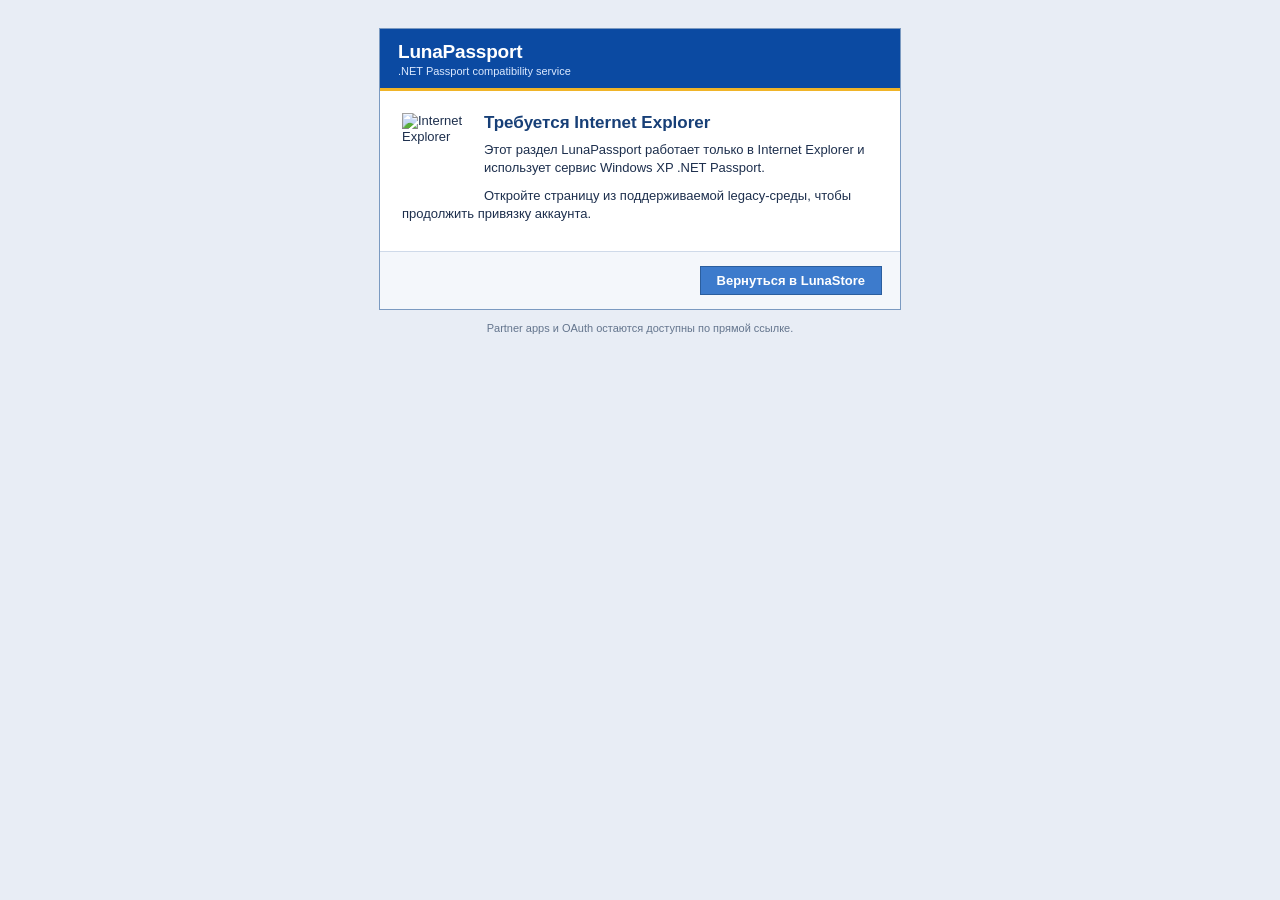
==== cmd/lunapassport/static/legacy-browser.html @ d55be4ee "feat: add LunaStore legacy browser notice" ====
<!DOCTYPE html>
<html lang="ru">
<head>
<meta http-equiv="Content-Type" content="text/html; charset=utf-8">
<title>Требуется Internet Explorer — LunaPassport</title>
<style type="text/css">
body { margin: 0; padding: 28px 16px; background: #e8edf5; color: #1d2f4d; font: 13px Tahoma, Arial, sans-serif; }
.notice { width: 520px; margin: 0 auto; border: 1px solid #7b9ac1; background: #ffffff; }
.titlebar { height: 47px; padding: 12px 18px 0; background: #0b4aa2; color: #ffffff; border-bottom: 3px solid #f0b428; }
.titlebar strong { display: block; font-size: 19px; letter-spacing: -0.2px; }
.titlebar span { font-size: 11px; color: #dbe9ff; }
.content { min-height: 112px; padding: 22px 22px 18px; }
.icon { float: left; width: 64px; height: 64px; margin: 0 18px 12px 0; }
h1 { margin: 0 0 8px; color: #173f77; font-size: 17px; }
p { margin: 0 0 10px; line-height: 18px; }
.actions { clear: both; padding: 14px 18px; background: #f4f7fb; border-top: 1px solid #cfdae9; text-align: right; }
a.button { display: inline-block; padding: 6px 16px; border: 1px solid #2b5e9e; background: #3d7bcc; color: #ffffff; font-weight: bold; text-decoration: none; }
a.button:hover { background: #2d65ad; }
.note { margin: 12px auto 0; width: 520px; color: #64758d; font-size: 11px; text-align: center; }
</style>
</head>
<body>
<div class="notice">
  <div class="titlebar"><strong>LunaPassport</strong><span>.NET Passport compatibility service</span></div>
  <div class="content">
    <img class="icon" src="/static/img/iewarn.png" alt="Internet Explorer">
    <h1>Требуется Internet Explorer</h1>
    <p>Этот раздел LunaPassport работает только в Internet Explorer и использует сервис Windows XP .NET Passport.</p>
    <p>Откройте страницу из поддерживаемой legacy-среды, чтобы продолжить привязку аккаунта.</p>
  </div>
  <div class="actions"><a class="button" href="https://lunastore.app">Вернуться в LunaStore</a></div>
</div>
<div class="note">Partner apps и OAuth остаются доступны по прямой ссылке.</div>
</body>
</html>
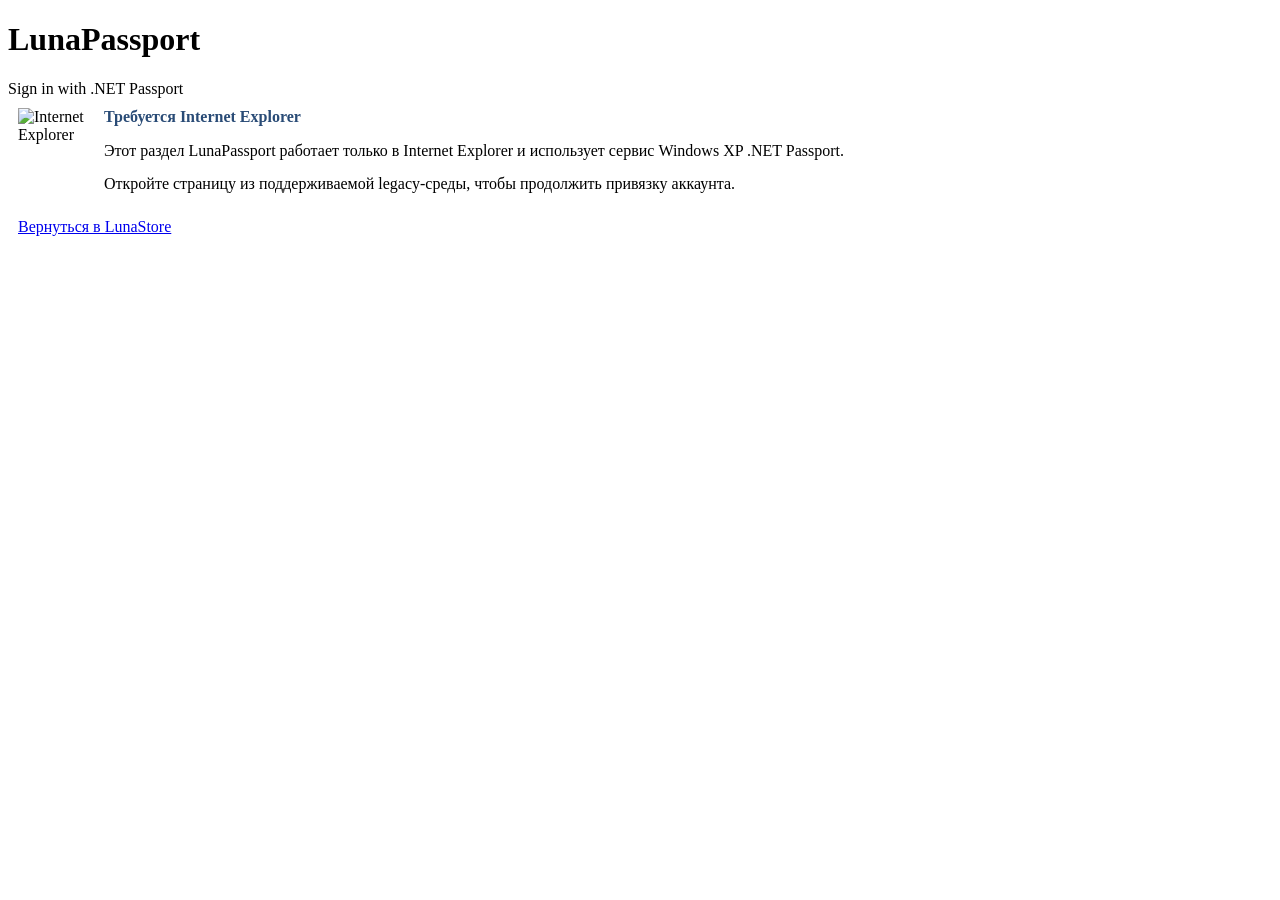
==== commit 494d2f5d: "style: align legacy notice with Passport header" ====
--- a/cmd/lunapassport/static/legacy-browser.html
+++ b/cmd/lunapassport/static/legacy-browser.html
@@ -3,33 +3,29 @@
 <head>
 <meta http-equiv="Content-Type" content="text/html; charset=utf-8">
 <title>Требуется Internet Explorer — LunaPassport</title>
+<link rel="stylesheet" type="text/css" href="/static/css/main_api.css">
+<link rel="stylesheet" type="text/css" href="/static/properties.css">
 <style type="text/css">
-body { margin: 0; padding: 28px 16px; background: #e8edf5; color: #1d2f4d; font: 13px Tahoma, Arial, sans-serif; }
-.notice { width: 520px; margin: 0 auto; border: 1px solid #7b9ac1; background: #ffffff; }
-.titlebar { height: 47px; padding: 12px 18px 0; background: #0b4aa2; color: #ffffff; border-bottom: 3px solid #f0b428; }
-.titlebar strong { display: block; font-size: 19px; letter-spacing: -0.2px; }
-.titlebar span { font-size: 11px; color: #dbe9ff; }
-.content { min-height: 112px; padding: 22px 22px 18px; }
-.icon { float: left; width: 64px; height: 64px; margin: 0 18px 12px 0; }
-h1 { margin: 0 0 8px; color: #173f77; font-size: 17px; }
-p { margin: 0 0 10px; line-height: 18px; }
-.actions { clear: both; padding: 14px 18px; background: #f4f7fb; border-top: 1px solid #cfdae9; text-align: right; }
-a.button { display: inline-block; padding: 6px 16px; border: 1px solid #2b5e9e; background: #3d7bcc; color: #ffffff; font-weight: bold; text-decoration: none; }
-a.button:hover { background: #2d65ad; }
-.note { margin: 12px auto 0; width: 520px; color: #64758d; font-size: 11px; text-align: center; }
+.legacy-card { padding: 10px; }
+.legacy-card img { float: left; width: 72px; height: 72px; margin: 0 14px 8px 0; }
+.legacy-card h2 { margin: 0 0 8px; font-size: 16px; color: #294b76; }
+.legacy-card p { line-height: 17px; }
+.legacy-actions { clear: both; padding-top: 10px; }
 </style>
 </head>
 <body>
-<div class="notice">
-  <div class="titlebar"><strong>LunaPassport</strong><span>.NET Passport compatibility service</span></div>
-  <div class="content">
-    <img class="icon" src="/static/img/iewarn.png" alt="Internet Explorer">
-    <h1>Требуется Internet Explorer</h1>
+<div class="container">
+  <div class="header">
+    <div class="rl_l"><h1 class="txtr">LunaPassport</h1><div class="subtitle txtr">Sign in with .NET Passport</div></div>
+  </div>
+  <div class="headerline"></div>
+  <div class="main"><div class="content properties_content"><div class="properties_card legacy-card">
+    <img src="/static/img/iewarn.png" alt="Internet Explorer">
+    <h2>Требуется Internet Explorer</h2>
     <p>Этот раздел LunaPassport работает только в Internet Explorer и использует сервис Windows XP .NET Passport.</p>
     <p>Откройте страницу из поддерживаемой legacy-среды, чтобы продолжить привязку аккаунта.</p>
-  </div>
-  <div class="actions"><a class="button" href="https://lunastore.app">Вернуться в LunaStore</a></div>
+    <div class="legacy-actions"><a class="box_action_button" href="https://lunastore.app">Вернуться в LunaStore</a></div>
+  </div></div></div>
 </div>
-<div class="note">Partner apps и OAuth остаются доступны по прямой ссылке.</div>
 </body>
 </html>
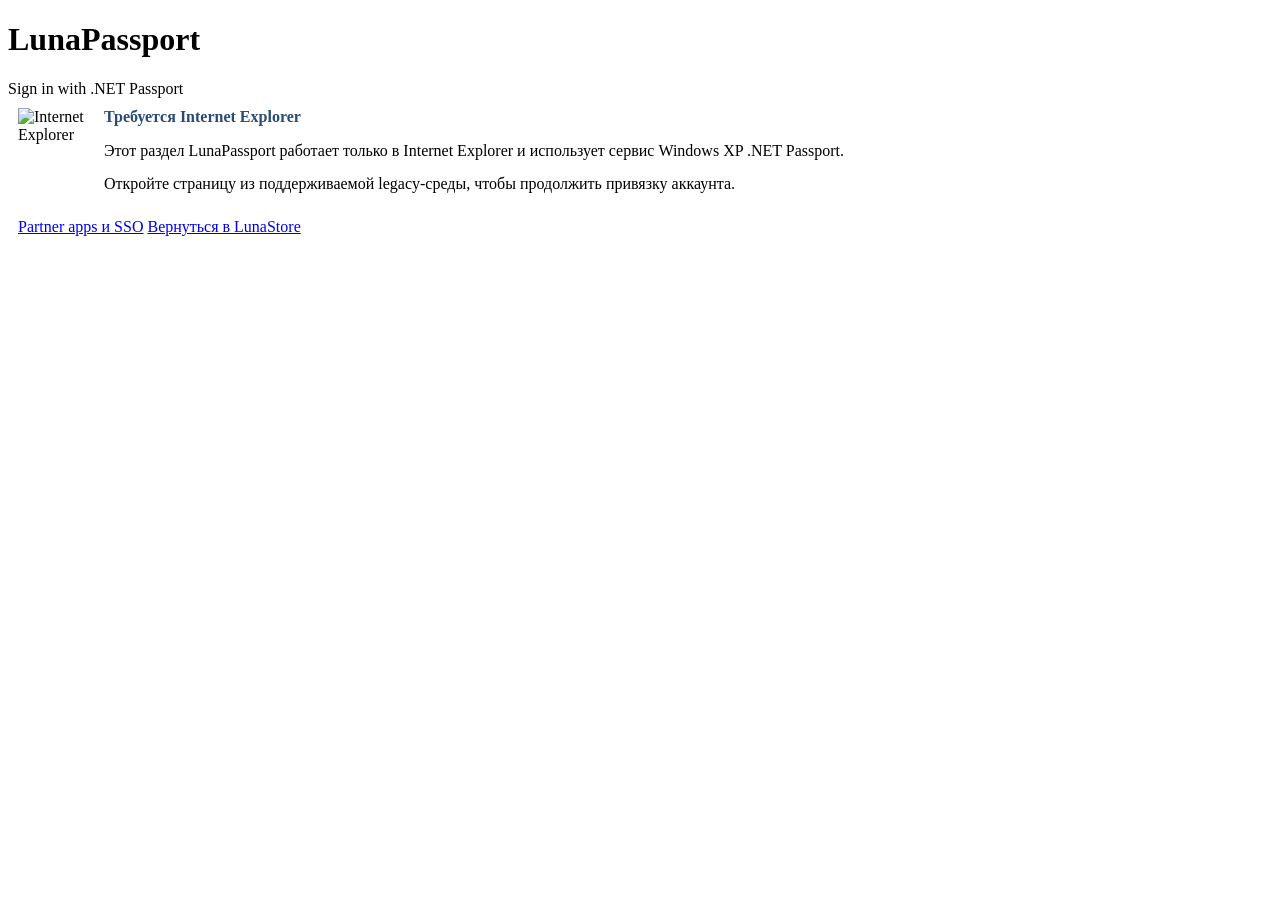
==== commit 918f07d5: "feat: link partner SSO from legacy notice" ====
--- a/cmd/lunapassport/static/legacy-browser.html
+++ b/cmd/lunapassport/static/legacy-browser.html
@@ -24,7 +24,7 @@
     <h2>Требуется Internet Explorer</h2>
     <p>Этот раздел LunaPassport работает только в Internet Explorer и использует сервис Windows XP .NET Passport.</p>
     <p>Откройте страницу из поддерживаемой legacy-среды, чтобы продолжить привязку аккаунта.</p>
-    <div class="legacy-actions"><a class="box_action_button" href="https://lunastore.app">Вернуться в LunaStore</a></div>
+    <div class="legacy-actions"><a class="box_action_button" href="/partners">Partner apps и SSO</a> <a class="box_action_button" href="https://lunastore.app">Вернуться в LunaStore</a></div>
   </div></div></div>
 </div>
 </body>
